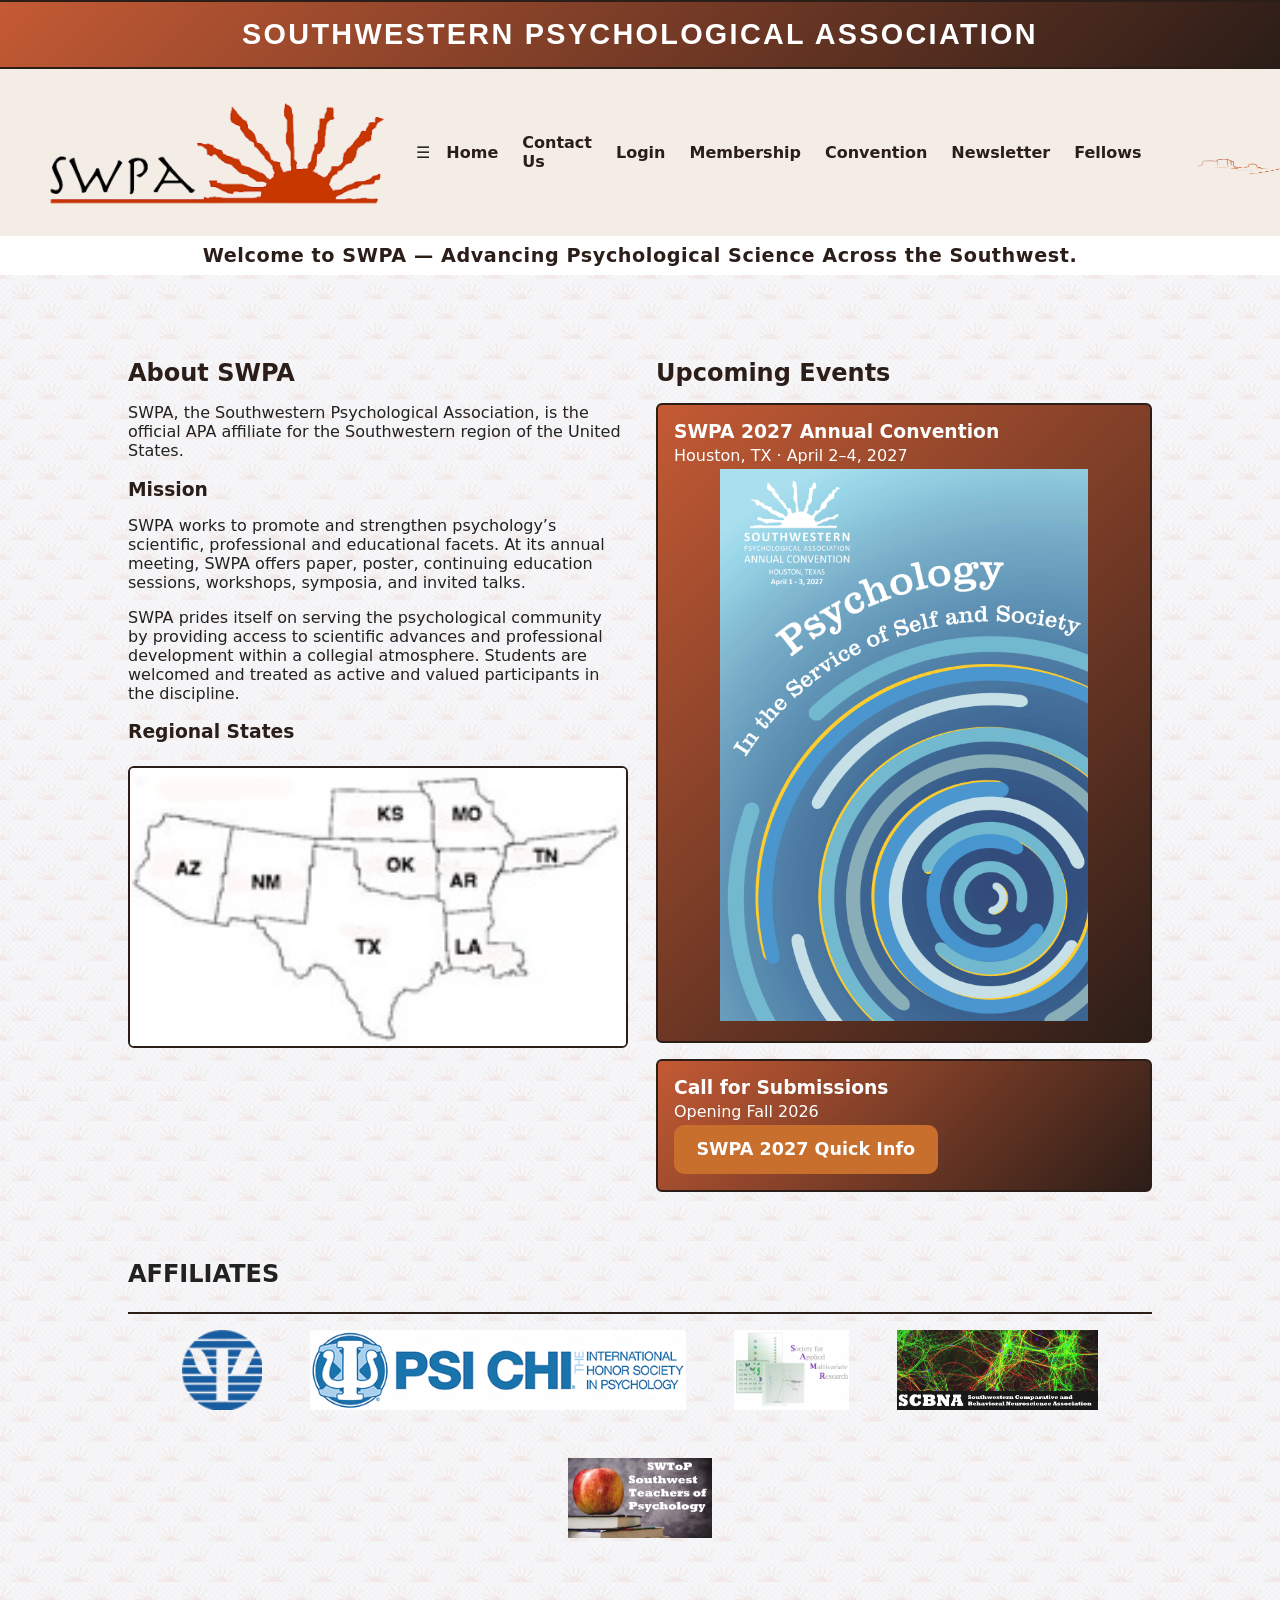
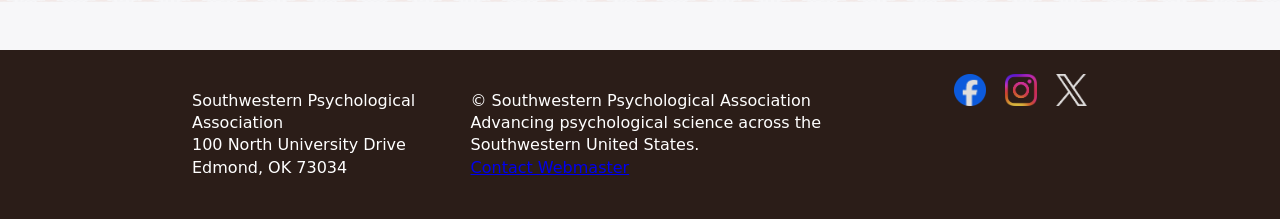
==== index.html @ 0ce41216 "Update index.html" ====
<!DOCTYPE html>
<html lang="en">
<head>
    <meta charset="UTF-8">
    <title>Southwestern Psychological Association</title>
    <link rel="stylesheet" href="swpa.css">
    <link rel="stylesheet" href="mobile.css">

</head>

<body>

<header class="swpa-header">

    <!-- Top border -->
    <!-- Logo banner -->
    <div class="swpa-banner">
    SOUTHWESTERN PSYCHOLOGICAL ASSOCIATION
    </div>

    <!-- Navigation bar -->
    <nav class="swpa-nav">
        <div class="nav-left">
	<img src="ImagesThumbnails/revised_logo.png" alt="SWPA Logo">
	</div>

		    <!--  REQUIRED FOR MOBILE MENU -->
    <div class="mobile-nav-toggle" onclick="document.querySelector('.nav-center').classList.toggle('mobile-open')">
        ☰
    </div>
		
	<ul class ="nav-center">
            <li><a href="index.html">Home</a></li>
            <li><a href="ContactSWPA.html">Contact Us</a></li>
            <li><a href="https://www.xcdsystem.com/swpsych/member/member_home.cfm">Login</a></li>
            <li><a href="Membership.html">Membership</a></li>

            <!-- Dropdown -->
            <li class="dropdown">
                <a href="#">Convention</a>
                <ul class="dropdown-menu">
                    <li><a href="Convention2027.html">Current Convention</a></li>
                    <li><a href="PastConventions.html">Past Conventions</a></li>
                </ul>
            </li>

            <li><a href="Newsletters.html">Newsletter</a></li>
            <li><a href="SWPAFellows.html">Fellows</a></li>
        </ul>
	<div class="nav-right">
        <img src="ImagesThumbnails/swpabannersketch.png" alt="Desert Sketch">
    	</div>
    </nav>

</header>

<section class="swpa-hero-banner">
    <div class="hero-inner">
        <div class="hero-message">Welcome to SWPA — Advancing Psychological Science Across the Southwest.</div>
    </div>
</section>

<main class="main-content">

    <div class="main-inner">
    <div class="content-grid">

        <!-- LEFT COLUMN -->
        <section class="about-swpa">
            <h2>About SWPA</h2>
            <p>SWPA, the Southwestern Psychological Association, is the official APA affiliate for the Southwestern region of the United States.</p>

            <h3>Mission</h3>
            <p>SWPA works to promote and strengthen psychology’s scientific, professional and educational facets. At its annual meeting, SWPA offers paper, poster, continuing education sessions, workshops, symposia, and invited talks.</p>

            <p>SWPA prides itself on serving the psychological community by providing access to scientific advances and professional development within a collegial atmosphere. Students are welcomed and treated as active and valued participants in the discipline.</p>

            <h3>Regional States</h3>
            <img src="ImagesThumbnails/swpastates.jpg" alt="SWPA Region Map" class="region-map">
        </section>

        <!-- RIGHT COLUMN -->
        <section class="upcoming-events">
            <h2>Upcoming Events</h2>

            <div class="event-card">
                <h3>SWPA 2027 Annual Convention</h3>
                <p>Houston, TX · April 2–4, 2027</p>
		<p><img src="ImagesThumbnails/SWPA2027ConfGraphic.jpg"></p>
            </div>

<div class="event-card">
    <h3>Call for Submissions</h3>
    <p>Opening Fall 2026</p>

    <a class="btn warning" href="QuickInfo2027.html">
        SWPA 2027 Quick Info
    </a>
</div>


        </section>


    </div>

	<section class="affiliates">
	    <h2 class="affiliates-title">AFFILIATES</h2>
   		<div class="affiliates-inner">
        		<img src="ImagesThumbnails/APALogo.png" alt="APA">
			<img src="ImagesThumbnails/PsiChiLogo.png" alt="Psi Chi">
        		<img src="ImagesThumbnails/SAMRLogo.png" alt="Society for Applied Multivariate Research">
        		<img src="ImagesThumbnails/SCBNALogo.jpg" alt="Southwestern Comparative and Behavioral Neuroscience Association">
        		<img src="ImagesThumbnails/SWTOPLogo.png" alt="Southwest Teachers of Psychology">
    		</div>
	</section>

    </div>

</main>

<footer class="site-footer">
    <div class="footer-inner">

        <div class="footer-left">
            <p>
                Southwestern Psychological Association<br>
                100 North University Drive<br>
                Edmond, OK 73034
            </p>
        </div>

        <div class="footer-right">
        <p>&copy; Southwestern Psychological Association<br>
        Advancing psychological science across the Southwestern United States.<br>
	<a href="mailto:jrandell4@uco.edu" target="_blank">Contact Webmaster</a></p>
        </div>

        <div class="social-icons">
             <a href="https://www.facebook.com/SWPsychological" class="icon fb" aria-label="Facebook"></a>
             <a href="https://instagram.com/YourPage" class="icon ig" aria-label="Instagram"></a>
             <a href="https://x.com/YourPage" class="icon x" aria-label="X (Twitter)"></a>
        </div>
    </div>
</footer>

<script>
document.addEventListener("DOMContentLoaded", () => {
    const messages = [
        "SWPA 2027 Convention Registration Opens October 1st!",
        "Call for Submissions Opens Fall 2026.",
        "Welcome to SWPA — Advancing Psychological Science Across the Southwest.",
        "Students are valued participants in SWPA — Join us!",
        "Your new message here",
        "Another message here"
    ];

    let index = 0;
    const messageElement = document.querySelector(".hero-message");

    if (!messageElement) {
        console.error("ERROR: .hero-message element not found.");
        return;
    }

    function rotateMessage() {
        index = (index + 1) % messages.length;
        messageElement.textContent = messages[index];

        messageElement.style.animation = "none";
        void messageElement.offsetWidth;
        messageElement.style.animation = "fadeIn 1s ease";
    }

    setInterval(rotateMessage, 5000);
});
</script>


</body>
</html>
---- swpa.css ----
/* =========================================================
   1. ROOT VARIABLES & GLOBAL BASE
   ========================================================= */
:root {
    --swpa-dark: #2b1d18;      /* dark brown/black from logo text */
    --swpa-orange: #c45a34;    /* sunrise orange from logo rays */
    --swpa-light-bg: #ffffff;
    --swpa-light-desert: #f3ede6;
}

body {
    margin: 0;
    font-family: system-ui, sans-serif;
    background: #f7f7f9;
    color: #222;
}

img {
    max-width: 100%;
    height: auto;
}

/* =========================================================
   2. LEGACY HEADER (kept for compatibility)
   ========================================================= */
.site-header {
    background: #0b1a33;
    color: #fff;
    padding: 0.75rem 0;
}

.header-inner {
    max-width: 1100px;
    margin: 0 auto;
    padding: 0 1.5rem;
    display: flex;
    justify-content: space-between;
    align-items: center;
}

.logo-block {
    display: flex;
    flex-direction: column;
}

.logo-text {
    font-size: 1.4rem;
    font-weight: 700;
    letter-spacing: 0.05em;
}

.logo-subtitle {
    font-size: 0.85rem;
    opacity: 0.8;
}

.main-nav {
    display: flex;
    gap: 1.25rem;
}

.main-nav a {
    color: #fff;
    text-decoration: none;
    font-size: 0.95rem;
    font-weight: 500;
}

.main-nav a:hover {
    text-decoration: underline;
}

/* =========================================================
   3. MAIN CONTENT & WATERMARK
   ========================================================= */
.main-content {
    position: relative;
    width: 100%;
    padding: 2rem 0;
    z-index: 1;
}

.main-content::before {
    content: "";
    position: absolute;
    inset: 0;
    background-image: url('ImagesThumbnails/swpawatermark.png');
    background-repeat: repeat;
    background-size: 300px;
    background-position: top left;
    opacity: 0.08;
    pointer-events: none;
    z-index: -1;
}

.main-inner {
    width: 80%;
    max-width: 1200px;
    margin: 0 auto;
    position: relative;
    z-index: 1;
}

/* =========================================================
   4. HERO SYSTEM (legacy + new)
   ========================================================= */
.hero {
    background: linear-gradient(135deg, #c45a34, #2b1d18);
    color: #fff;
    padding: 2.5rem 2rem;
    border-radius: 8px;
    text-align: center;
    margin-bottom: 2.5rem;
}

.hero h1 {
    margin: 0 0 0.75rem;
    font-size: 2rem;
}

.hero-subtitle {
    font-size: 1.1rem;
    margin-bottom: 1.5rem;
    position: relative;
    width: 100%;
    background: #f7f7f9;
    color: var(--swpa-dark);
    padding: 1.25rem 0;
    border-bottom: 2px solid var(--swpa-dark);
}

.swpa-hero-banner {
    position: relative;
    width: 100%;
    background: #ffffff;
    color: var(--swpa-dark);
    padding: 0.5rem 0;
}

.swpa-hero-banner::before {
    content: "";
    position: absolute;
    inset: 0;
    background-size: 300px;
    opacity: 0.08;
    pointer-events: none;
    z-index: -1;
}

.hero-inner {
    width: 80%;
    max-width: 1200px;
    margin: 0 auto;
    text-align: center;
    font-size: 1.2rem;
    font-weight: 600;
    letter-spacing: 0.03em;
}

.hero-message {
    animation: fadeIn 1s ease;
}

@keyframes fadeIn {
    from { opacity: 0; }
    to { opacity: 1; }
}

/* =========================================================
   5. BUTTONS (legacy + new) WAS DELETED
   ========================================================= */

/* =========================================================
   6. CONFERENCE GRAPHIC
   ========================================================= */
.conference-graphic {
    margin: 2rem 0;
    text-align: center;
}

/* =========================================================
   7. FOOTER
   ========================================================= */
.site-footer {
    background:  var(--swpa-dark);
    color: #ffffff;
    padding: 1.5rem 0;
    margin-top: 3rem;
}

.footer-inner {
    width: 70%;
    max-width: 1200px;
    margin: 0 auto;
    display: flex;
    justify-content: space-between;
    align-items: flex-start;
    gap: 2rem;
}

.footer-left,
.footer-right {
    margin: 0;
    line-height: 1.4;
    color: #ffffff;
}

/* Full-width thin borders */
.swpa-border {
    width: 100%;
    height: 2px;
    background: var(--swpa-dark);
}

/* =========================================================
   8. LOGO BANNER
   ========================================================= */
.swpa-banner {
    text-align: center;
    font-size: 1.8rem;
    font-weight: 900;
    font-family: Arial, Helvetica, sans-serif;
    color: #ffffff;
    letter-spacing: 0.08em;
    padding: 1rem 1rem;
    background: linear-gradient(135deg, #c45a34, #2b1d18);
    border-top: 2px solid var(--swpa-dark);
    border-bottom: 2px solid var(--swpa-dark);
}

/* =========================================================
   9. NAVIGATION BAR
   ========================================================= */
.swpa-nav {
    display: flex;
    align-items: center;
    justify-content: space-between;
    background: var(--swpa-light-desert);
    padding: 0.5rem 1rem;
}

.swpa-nav ul {
    margin: 0;
    padding: 0.5rem 1rem;
    list-style: none;
    display: flex;
    gap: 1.5rem;
    align-items: center;
    justify-content: center;
}

.swpa-nav a {
    color: var(--swpa-dark);
    text-decoration: none;
    font-size: .75rem;
    font-weight: 600;
    padding: 0.4rem 0;
}

/* Dropdown */
.dropdown {
    position: relative;
}

.dropdown-menu {
    display: none !important;
    position: absolute;
    background: var(--swpa-dark);
    padding: 0.5rem 0;
    list-style: none;
    top: 100%;
    left: 0;
    min-width: 180px;
    border: 1px solid var(--swpa-orange);
    z-index: 999;
}

.dropdown-menu li a {
    display: block;
    padding: 0.5rem 1rem;
    color: #ffffff;
}

.dropdown-menu li a:hover {
    background: var(--swpa-orange);
    color: #ffffff;
}

.dropdown:hover .dropdown-menu {
    display: block !important;
}

/* Logo left */
.nav-left {
    flex: 0 0 400px;
    display: flex;
    align-items: center;
}

/* Nav center */
.nav-center {
    flex: 1;
    list-style: none;
    display: flex;
    gap: 1.5rem;
    justify-content: center;
    align-items: center;
    margin: 0;
    padding: 0;
}

.nav-center a {
    color: var(--swpa-dark);
    text-decoration: none;
    font-size: 1rem;
    font-weight: 600;
}

.nav-center a:hover {
    color: var(--swpa-orange);
}

/* Logo right */
.nav-right {
    flex: 0 0 400px;
    display: flex;
    justify-content: flex-end;
    align-items: center;
}

.nav-left img,
.nav-right img {
    width: 100%;
    height: auto;
}

/* =========================================================
   10. CONTENT GRID & HOMEPAGE COMPONENTS
   ========================================================= */
.content-grid {
    display: grid;
    grid-template-columns: 1fr 1fr;
    gap: 2rem;
    margin-top: 2rem;
}

.about-swpa h2,
.about-swpa h3 {
    color: var(--swpa-dark);
    margin-bottom: 0.5rem;
}

.region-map {
    width: 100%;
    border: 2px solid var(--swpa-dark);
    border-radius: 6px;
    margin-top: 1rem;
}

.upcoming-events h2 {
    color: var(--swpa-dark);
    margin-bottom: 1rem;
}

.event-card {
    background: linear-gradient(135deg, #c45a34, #2b1d18);
    border: 2px solid var(--swpa-dark);
    padding: 1rem;
    border-radius: 6px;
    margin-bottom: 1rem;
}

.event-card h3 {
    margin: 0 0 0.25rem;
    color: #ffffff;
}

.event-card p {
    margin: 0 0 0.25rem;
    color: #ffffff;
}

.event-card img {
    width: 80%;
    height: auto;
    display: block;
    margin: 0 auto;
}

/* =========================================================
   11. AFFILIATES
   ========================================================= */
.affiliates {
    width: 100%;
    padding: 2rem 0;
}

.affiliates-inner {
    width: 100%;
    max-width: 1200px;
    margin: 0 auto;
    display: flex;
    flex-direction: row;
    justify-content: center;
    align-items: center;
    gap: 3rem;
    flex-wrap: wrap;
    border-top: 2px solid var(--swpa-dark);
    padding-top: 1rem;
    margin-top: 1.5rem;
}

.affiliates-inner img {
    height: 80px;
    width: auto;
    opacity: 0.9;
    transition: opacity 0.2s ease;
}

.affiliates-inner img:hover {
    opacity: 1;
}

/* =========================================================
   12. RESPONSIVE BREAKPOINTS
   ========================================================= */
@media (max-width: 768px) {
    .content-grid {
        grid-template-columns: 1fr;
    }
}

@media (max-width: 700px) {
    .footer-inner {
        flex-direction: column;
        text-align: center;
        align-items: center;
    }
}

/* =========================================================
   13. SOCIAL ICONS
   ========================================================= */
.social-icons {
    display: flex;
    gap: 1.2rem;
}

.icon {
    display: inline-block;
    width: 32px;
    height: 32px;
    background-size: contain;
    background-repeat: no-repeat;
    opacity: 0.85;
    transition: opacity 0.2s ease;
}

.icon:hover {
    opacity: 1;
}

.icon.fb { background-image: url('ImagesThumbnails/FBLogo.png'); }
.icon.ig { background-image: url('ImagesThumbnails/Insta.png'); }
.icon.x  { background-image: url('ImagesThumbnails/XLogo.png'); }

/* =========================================================
   14. INVITED TITLES & OFFICERS
   ========================================================= */
.invited-title {
    font-size: 2.4rem;
    font-family: Merriweather, serif;
    text-align: center;
    color: var(--swpa-dark);
    margin-bottom: 0.5rem;
    padding-bottom: 0.5rem;
    border-bottom: 2px solid var(--swpa-dark);
}

.invited-divider {
    width: 100%;
    height: 1px;
    background: var(--swpa-dark);
    margin: 1rem 0 2rem 0;
    opacity: 0.4;
}

.officer-photo-large {
    width: 300px;
    height: auto;
    display: block;
    margin: 0 auto;
    border: 4px solid var(--swpa-dark);
    border-radius: 6px;
}

.officer-photo-small {
    width: 150px;
    height: auto;
    display: block;
    margin: 0 auto;
    border: 4px solid var(--swpa-dark);
    border-radius: 6px;
}

.decade-title {
    font-size: 2rem;
    font-family: Merriweather, serif;
    color: var(--swpa-dark);
    margin-top: 2rem;
    margin-bottom: 0.5rem;
    text-align: center;
}

/* =========================================================
   15. CONVENTION CARDS
   ========================================================= */
.convention-card {
    background: var(--swpa-light-desert);
    border: 2px solid var(--swpa-dark);
    padding: 1rem;
    border-radius: 6px;
    text-align: center;
    box-shadow: 0 2px 6px rgba(0,0,0,0.1);
}

.convention-card h3 {
    margin-top: 0.5rem;
    color: var(--swpa-dark);
}

.convention-thumb {
    width: 140px;
    height: 140px;
    object-fit: cover;
    border-radius: 6px;
    border: 2px solid var(--swpa-dark);
    margin-bottom: 0.75rem;
}

.convention-card-inner {
    display: grid;
    grid-template-columns: 140px auto;
    gap: 1rem;
    align-items: center;
}

.convention-thumb-column {
    display: flex;
    justify-content: center;
    align-items: center;
}

.convention-info-column h3 {
    margin: 0;
    color: var(--swpa-dark);
}

.convention-info-column p {
    margin: 0.25rem 0;
}

/* Posters (2021–2026) */
.convention-thumb {
    width: 140px;
    height: 140px;
    object-fit: cover;
    border-radius: 6px;
    border: 2px solid var(--swpa-dark);
}

/* SWPA logo thumbnails */
.convention-thumb[src*="swpa_logo"] {
    object-fit: contain;
    background: white;
    padding: 4px;
}

/* =========================================================
   16. MEMBERSHIP SECTIONS & PRESENTATION GRID
   ========================================================= */
.btn-square {
    border-radius: 6px !important;
    padding: 0.75rem 1.25rem;
}

.membership-section {
    padding: 1rem;
    border-radius: 8px;
}

.membership-title {
    font-size: 1.4rem;
    font-family: Merriweather, serif;
    color: var(--swpa-dark);
    margin-bottom: 0.5rem;
}

.membership-grid {
    display: grid;
    grid-template-columns: repeat(3, 1fr);
    gap: 2rem;
    margin-top: 2rem;
}

.presentation-grid {
    display: grid;
    grid-template-columns: repeat(4, 1fr);
    gap: 2rem;
    margin-top: 1.5rem;
}

.presentation-item h4 {
    font-size: 1.2rem;
    color: var(--swpa-dark);
    margin-bottom: 0.5rem;
}

.presentation-item ul {
    margin: 0;
    padding-left: 1.2rem;
}

.membership-section .btn {
    display: block;
    width: 100%;
    text-align: center;
}

/* =========================================================
   17. BUTTON SYSTEM (NEW)
   ========================================================= */
.btn {
    display: inline-block;
    padding: 0.9rem 1.4rem;
    font-size: 1.1rem;
    font-weight: 600;
    border-radius: 10px;
    text-align: center;
    text-decoration: none;
    transition: all 0.2s ease;
    cursor: pointer;
}

.btn-square {
    width: 100%;
    display: block;
}

.btn.primary {
    background: var(--swpa-dark);
    color: #fff;
}

.btn.warning {
    background: #c96f2d;
    color: #fff;
}

.btn.accent {
    background: #8b4f2f;
    color: #fff;
}

.btn:hover {
    transform: translateY(-3px);
    box-shadow: 0px 6px 12px rgba(0,0,0,0.25);
}

.btn:active {
    transform: translateY(-1px);
    box-shadow: 0px 3px 6px rgba(0,0,0,0.2);
}
---- mobile.css ----
/* ================================
   MOBILE CSS FOR SWPA WEBSITE
   ================================ */

/* GLOBAL MOBILE ADJUSTMENTS */
@media (max-width: 600px) {
    body {
        font-size: 0.95rem !important;
    }

    .main-inner {
        width: 95% !important;
        padding: 0 0.5rem !important;
    }

    .invited-title {
        font-size: 1.8rem !important;
    }

    .decade-title {
        font-size: 1.6rem !important;
    }
}

/* ================================
   MOBILE NAVIGATION — HAMBURGER
   ================================ */

@media (max-width: 900px) {

    /* Hide left and right images */
    .nav-left,
    .nav-right {
        display: none !important;
    }

    /* Hamburger button */
    .mobile-nav-toggle {
        display: block !important;
        width: 100%;
        text-align: right;
        padding: 0.75rem 1rem;
        font-size: 2rem;
        font-weight: bold;
        cursor: pointer;
        color: var(--swpa-dark);
        background: var(--swpa-light-desert);
        border-bottom: 2px solid var(--swpa-dark);
    }

    /* Hide nav-center links initially */
    .nav-center {
        display: none !important;
        flex-direction: column !important;
        width: 100% !important;
        background: var(--swpa-light-desert);
        padding: 1rem 0 !important;
        border-top: 2px solid var(--swpa-dark);
    }

    /* When active, show menu */
    .nav-center.mobile-open {
        display: flex !important;
    }

    /* Style mobile links */
    .nav-center a {
        font-size: 1rem !important;
        padding: 0.75rem 0 !important;
        width: 100% !important;
        text-align: center !important;
        border-bottom: 1px solid var(--swpa-dark);
    }
}

/* ================================
   HERO BANNER
   ================================ */

@media (max-width: 600px) {
    .hero-inner {
        font-size: 1rem !important;
        padding: 0.5rem !important;
    }

    .hero-message {
        padding: 0.5rem !important;
    }
}

/* ================================
   CONTENT GRID
   ================================ */

@media (max-width: 768px) {
    .content-grid {
        grid-template-columns: 1fr !important;
        gap: 1.5rem !important;
    }
}

/* ================================
   CONVENTION CARDS
   ================================ */

@media (max-width: 768px) {
    .convention-card {
        margin-bottom: 1.5rem !important;
    }

    .convention-card-inner {
        grid-template-columns: 1fr !important;
        text-align: center !important;
    }

    .convention-thumb-column {
        justify-content: center !important;
        margin-bottom: 1rem !important;
    }

    .convention-info-column h3 {
        font-size: 1.3rem !important;
    }
}

/* ================================
   THUMBNAILS
   ================================ */

@media (max-width: 600px) {
    .convention-thumb {
        width: 120px !important;
        height: 120px !important;
    }
}

/* ================================
   FOOTER
   ================================ */

@media (max-width: 700px) {
    .footer-inner {
        flex-direction: column !important;
        text-align: center !important;
        gap: 1rem !important;
    }
}

/* ================================
   MEMBERSHIP & PRESENTATION GRIDS
   ================================ */

@media (max-width: 1100px) {
    .membership-grid {
        grid-template-columns: repeat(2, 1fr) !important;
    }
}

@media (max-width: 900px) {
    .membership-grid,
    .presentation-grid {
        grid-template-columns: 1fr !important;
    }
}

@media (max-width: 700px) {
    .membership-grid {
        grid-template-columns: 1fr !important;
    }
}
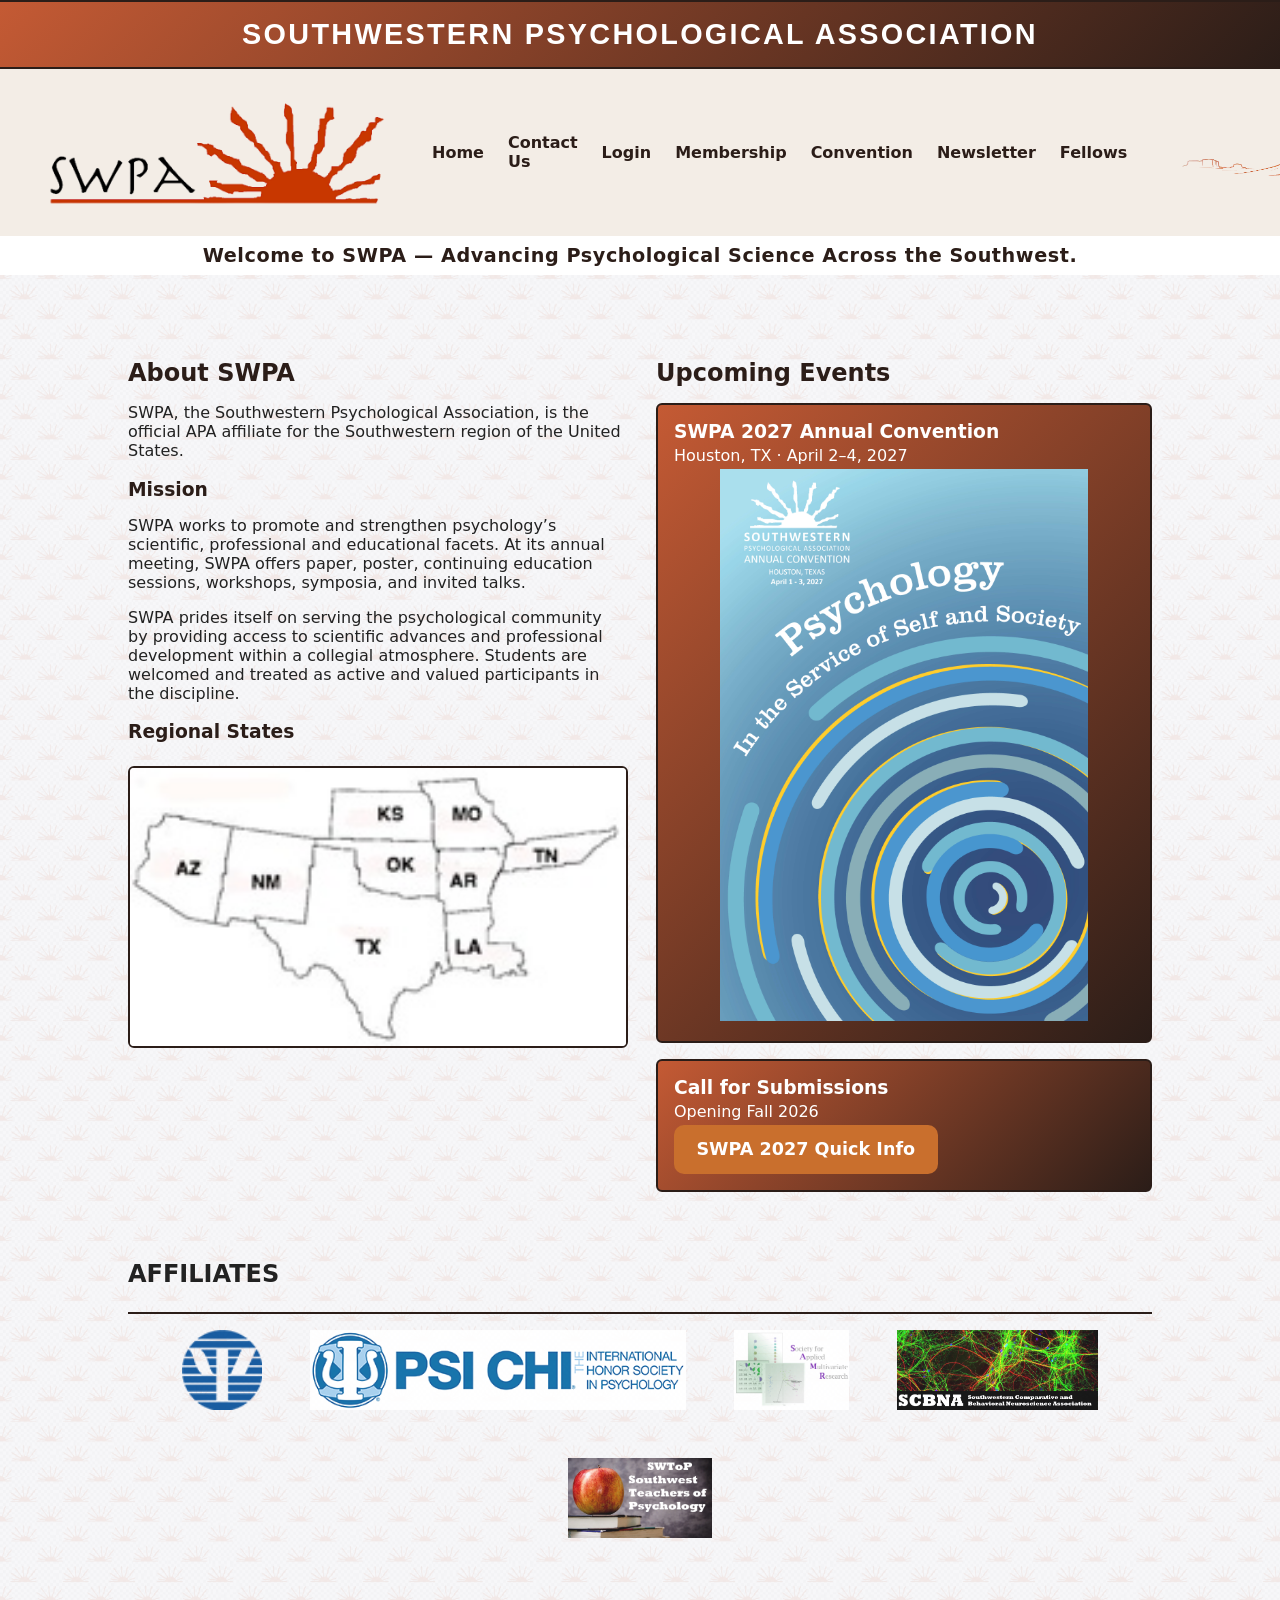
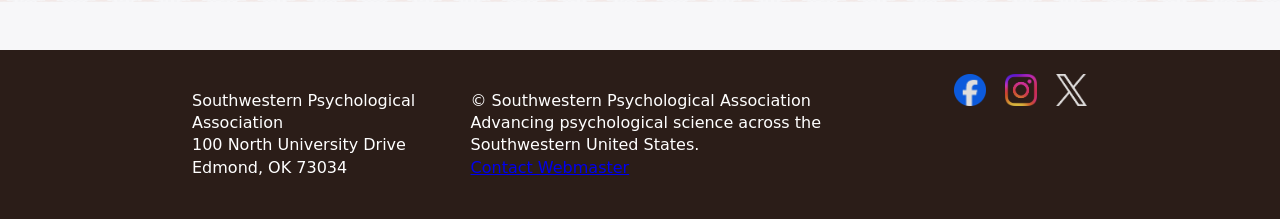
==== commit ff7a58c2: "Update index.html" ====
--- a/index.html
+++ b/index.html
@@ -24,11 +24,6 @@
 	<img src="ImagesThumbnails/revised_logo.png" alt="SWPA Logo">
 	</div>
 
-		    <!--  REQUIRED FOR MOBILE MENU -->
-    <div class="mobile-nav-toggle" onclick="document.querySelector('.nav-center').classList.toggle('mobile-open')">
-        ☰
-    </div>
-		
 	<ul class ="nav-center">
             <li><a href="index.html">Home</a></li>
             <li><a href="ContactSWPA.html">Contact Us</a></li>
--- a/swpa.css
+++ b/swpa.css
@@ -422,19 +422,106 @@
 }
 
 /* =========================================================
-   12. RESPONSIVE BREAKPOINTS
-   ========================================================= */
+   12. RESPONSIVE BREAKPOINTS (Mobile & Tablet)
+   ========================================================= */
+
+/* --- LARGE TABLETS (max-width: 1024px) --- */
+@media (max-width: 1024px) {
+    /* Prevent the fixed 400px nav sidebars from squishing the center links */
+    .nav-left, .nav-right {
+        flex: 1;
+        max-width: 250px;
+    }
+    
+    /* Scale down the 4-column presentation grid to 2 columns */
+    .presentation-grid {
+        grid-template-columns: repeat(2, 1fr);
+    }
+}
+
+/* --- TABLETS & MOBILE (max-width: 768px) --- */
 @media (max-width: 768px) {
+    /* Use more screen width on smaller devices */
+    .main-inner, .hero-inner, .footer-inner {
+        width: 92%; 
+    }
+
+    /* Existing 2-column content grid fallback */
     .content-grid {
         grid-template-columns: 1fr;
     }
-}
-
-@media (max-width: 700px) {
+
+    /* Collapse the 3-column membership grid */
+    .membership-grid {
+        grid-template-columns: 1fr;
+    }
+    
+    /* Collapse the presentation grid completely */
+    .presentation-grid {
+        grid-template-columns: 1fr;
+    }
+
+    /* Stack the Navigation Bar vertically */
+    .swpa-nav {
+        flex-direction: column;
+        padding: 1rem;
+        gap: 1rem;
+    }
+    .swpa-nav ul {
+        flex-wrap: wrap; 
+        padding: 0;
+    }
+    .nav-left, .nav-center, .nav-right {
+        flex: 1 1 auto;
+        justify-content: center;
+        max-width: 100%;
+        width: 100%;
+    }
+
+    /* Stack the Legacy Header */
+    .header-inner {
+        flex-direction: column;
+        text-align: center;
+        gap: 1rem;
+    }
+    .logo-block {
+        align-items: center;
+    }
+
+    /* Scale down large typography */
+    .hero h1 {
+        font-size: 1.6rem;
+    }
+    .invited-title {
+        font-size: 1.8rem;
+    }
+}
+
+/* --- SMALL MOBILE PHONES (max-width: 600px) --- */
+@media (max-width: 600px) {
+    /* Fix Footer Layout */
     .footer-inner {
         flex-direction: column;
         text-align: center;
         align-items: center;
+        gap: 1.5rem;
+    }
+
+    /* Stack Convention Cards (Thumbnail above Text) */
+    .convention-card-inner {
+        grid-template-columns: 1fr;
+        text-align: center;
+    }
+    
+    /* Center the thumbnail image */
+    .convention-thumb-column {
+        margin: 0 auto 1rem auto;
+    }
+
+    /* Ensure large officer photos don't overflow */
+    .officer-photo-large {
+        width: 100%;
+        max-width: 250px;
     }
 }
 
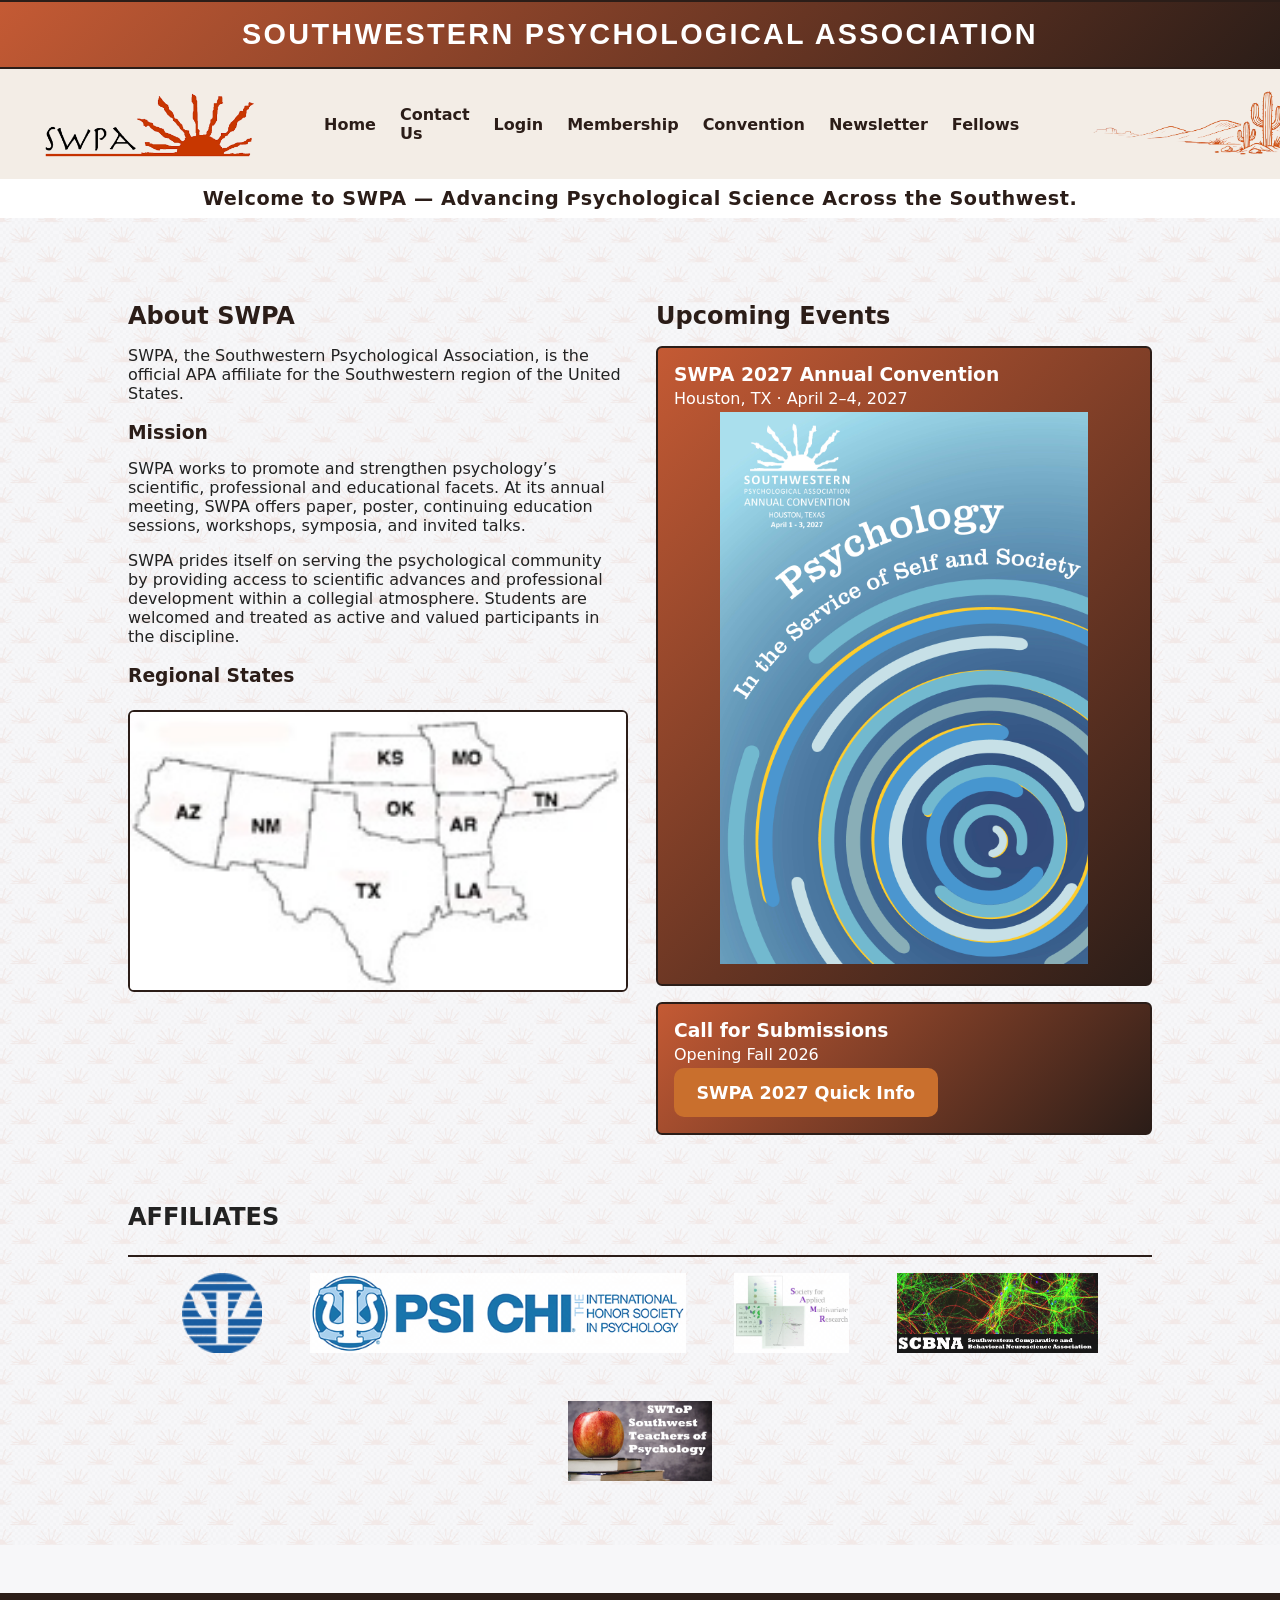
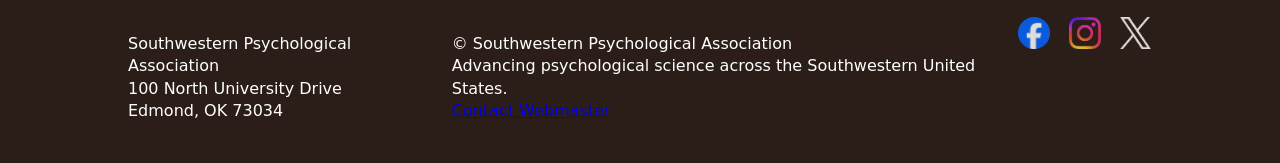
==== commit 5829dbf1: "Update index.html" ====
--- a/index.html
+++ b/index.html
@@ -23,6 +23,11 @@
         <div class="nav-left">
 	<img src="ImagesThumbnails/revised_logo.png" alt="SWPA Logo">
 	</div>
+
+	<input type="checkbox" id="menu-toggle" class="menu-toggle">
+    <label for="menu-toggle" class="hamburger">
+        <span class="hamburger-icon"></span>
+    </label>
 
 	<ul class ="nav-center">
             <li><a href="index.html">Home</a></li>
--- a/swpa.css
+++ b/swpa.css
@@ -167,11 +167,7 @@
 }
 
 /* =========================================================
-   5. BUTTONS (legacy + new) WAS DELETED
-   ========================================================= */
-
-/* =========================================================
-   6. CONFERENCE GRAPHIC
+   5. CONFERENCE GRAPHIC
    ========================================================= */
 .conference-graphic {
     margin: 2rem 0;
@@ -179,7 +175,7 @@
 }
 
 /* =========================================================
-   7. FOOTER
+   6. FOOTER
    ========================================================= */
 .site-footer {
     background:  var(--swpa-dark);
@@ -189,7 +185,7 @@
 }
 
 .footer-inner {
-    width: 70%;
+    width: 80%;
     max-width: 1200px;
     margin: 0 auto;
     display: flex;
@@ -213,7 +209,7 @@
 }
 
 /* =========================================================
-   8. LOGO BANNER
+   7. LOGO BANNER
    ========================================================= */
 .swpa-banner {
     text-align: center;
@@ -229,32 +225,99 @@
 }
 
 /* =========================================================
-   9. NAVIGATION BAR
+   8. NAVIGATION BAR & HAMBURGER SYSTEM
    ========================================================= */
 .swpa-nav {
     display: flex;
     align-items: center;
     justify-content: space-between;
     background: var(--swpa-light-desert);
-    padding: 0.5rem 1rem;
-}
-
-.swpa-nav ul {
+    padding: 0.5rem 1.5rem;
+}
+
+/* Hide checkbox logic by default */
+.menu-toggle {
+    display: none;
+}
+
+/* Hide hamburger icon on desktop */
+.hamburger {
+    display: none;
+    cursor: pointer;
+    padding: 0.5rem;
+}
+
+/* CSS Hamburger lines */
+.hamburger-icon {
+    display: block;
+    position: relative;
+    width: 28px;
+    height: 3px;
+    background: var(--swpa-dark);
+    border-radius: 2px;
+    transition: all 0.3s ease;
+}
+
+.hamburger-icon::before,
+.hamburger-icon::after {
+    content: '';
+    position: absolute;
+    width: 28px;
+    height: 3px;
+    background: var(--swpa-dark);
+    border-radius: 2px;
+    left: 0;
+    transition: all 0.3s ease;
+}
+
+.hamburger-icon::before { top: -8px; }
+.hamburger-icon::after { top: 8px; }
+
+/* Logo left */
+.nav-left {
+    flex: 0 0 300px;
+    display: flex;
+    align-items: center;
+}
+
+/* Nav center */
+.nav-center {
+    flex: 1;
+    list-style: none;
+    display: flex;
+    gap: 1.5rem;
+    justify-content: center;
+    align-items: center;
     margin: 0;
-    padding: 0.5rem 1rem;
-    list-style: none;
-    display: flex;
-    gap: 1.5rem;
+    padding: 0;
+}
+
+.nav-center a {
+    color: var(--swpa-dark);
+    text-decoration: none;
+    font-size: 1rem;
+    font-weight: 600;
+    padding: 0.5rem 0;
+    display: block;
+}
+
+.nav-center a:hover {
+    color: var(--swpa-orange);
+}
+
+/* Logo right */
+.nav-right {
+    flex: 0 0 300px;
+    display: flex;
+    justify-content: flex-end;
     align-items: center;
-    justify-content: center;
-}
-
-.swpa-nav a {
-    color: var(--swpa-dark);
-    text-decoration: none;
-    font-size: .75rem;
-    font-weight: 600;
-    padding: 0.4rem 0;
+}
+
+.nav-left img,
+.nav-right img {
+    width: 100%;
+    max-width: 250px;
+    height: auto;
 }
 
 /* Dropdown */
@@ -290,52 +353,8 @@
     display: block !important;
 }
 
-/* Logo left */
-.nav-left {
-    flex: 0 0 400px;
-    display: flex;
-    align-items: center;
-}
-
-/* Nav center */
-.nav-center {
-    flex: 1;
-    list-style: none;
-    display: flex;
-    gap: 1.5rem;
-    justify-content: center;
-    align-items: center;
-    margin: 0;
-    padding: 0;
-}
-
-.nav-center a {
-    color: var(--swpa-dark);
-    text-decoration: none;
-    font-size: 1rem;
-    font-weight: 600;
-}
-
-.nav-center a:hover {
-    color: var(--swpa-orange);
-}
-
-/* Logo right */
-.nav-right {
-    flex: 0 0 400px;
-    display: flex;
-    justify-content: flex-end;
-    align-items: center;
-}
-
-.nav-left img,
-.nav-right img {
-    width: 100%;
-    height: auto;
-}
-
-/* =========================================================
-   10. CONTENT GRID & HOMEPAGE COMPONENTS
+/* =========================================================
+   9. CONTENT GRID & HOMEPAGE COMPONENTS
    ========================================================= */
 .content-grid {
     display: grid;
@@ -370,11 +389,7 @@
     margin-bottom: 1rem;
 }
 
-.event-card h3 {
-    margin: 0 0 0.25rem;
-    color: #ffffff;
-}
-
+.event-card h3,
 .event-card p {
     margin: 0 0 0.25rem;
     color: #ffffff;
@@ -388,7 +403,7 @@
 }
 
 /* =========================================================
-   11. AFFILIATES
+   10. AFFILIATES
    ========================================================= */
 .affiliates {
     width: 100%;
@@ -400,7 +415,6 @@
     max-width: 1200px;
     margin: 0 auto;
     display: flex;
-    flex-direction: row;
     justify-content: center;
     align-items: center;
     gap: 3rem;
@@ -422,137 +436,7 @@
 }
 
 /* =========================================================
-   12. RESPONSIVE BREAKPOINTS (Mobile & Tablet)
-   ========================================================= */
-
-/* --- LARGE TABLETS (max-width: 1024px) --- */
-@media (max-width: 1024px) {
-    /* Prevent the fixed 400px nav sidebars from squishing the center links */
-    .nav-left, .nav-right {
-        flex: 1;
-        max-width: 250px;
-    }
-    
-    /* Scale down the 4-column presentation grid to 2 columns */
-    .presentation-grid {
-        grid-template-columns: repeat(2, 1fr);
-    }
-}
-
-/* --- TABLETS & MOBILE (max-width: 768px) --- */
-@media (max-width: 768px) {
-    /* Use more screen width on smaller devices */
-    .main-inner, .hero-inner, .footer-inner {
-        width: 92%; 
-    }
-
-    /* Existing 2-column content grid fallback */
-    .content-grid {
-        grid-template-columns: 1fr;
-    }
-
-    /* Collapse the 3-column membership grid */
-    .membership-grid {
-        grid-template-columns: 1fr;
-    }
-    
-    /* Collapse the presentation grid completely */
-    .presentation-grid {
-        grid-template-columns: 1fr;
-    }
-
-    /* Stack the Navigation Bar vertically */
-    .swpa-nav {
-        flex-direction: column;
-        padding: 1rem;
-        gap: 1rem;
-    }
-    .swpa-nav ul {
-        flex-wrap: wrap; 
-        padding: 0;
-    }
-    .nav-left, .nav-center, .nav-right {
-        flex: 1 1 auto;
-        justify-content: center;
-        max-width: 100%;
-        width: 100%;
-    }
-
-    /* Stack the Legacy Header */
-    .header-inner {
-        flex-direction: column;
-        text-align: center;
-        gap: 1rem;
-    }
-    .logo-block {
-        align-items: center;
-    }
-
-    /* Scale down large typography */
-    .hero h1 {
-        font-size: 1.6rem;
-    }
-    .invited-title {
-        font-size: 1.8rem;
-    }
-}
-
-/* --- SMALL MOBILE PHONES (max-width: 600px) --- */
-@media (max-width: 600px) {
-    /* Fix Footer Layout */
-    .footer-inner {
-        flex-direction: column;
-        text-align: center;
-        align-items: center;
-        gap: 1.5rem;
-    }
-
-    /* Stack Convention Cards (Thumbnail above Text) */
-    .convention-card-inner {
-        grid-template-columns: 1fr;
-        text-align: center;
-    }
-    
-    /* Center the thumbnail image */
-    .convention-thumb-column {
-        margin: 0 auto 1rem auto;
-    }
-
-    /* Ensure large officer photos don't overflow */
-    .officer-photo-large {
-        width: 100%;
-        max-width: 250px;
-    }
-}
-
-/* =========================================================
-   13. SOCIAL ICONS
-   ========================================================= */
-.social-icons {
-    display: flex;
-    gap: 1.2rem;
-}
-
-.icon {
-    display: inline-block;
-    width: 32px;
-    height: 32px;
-    background-size: contain;
-    background-repeat: no-repeat;
-    opacity: 0.85;
-    transition: opacity 0.2s ease;
-}
-
-.icon:hover {
-    opacity: 1;
-}
-
-.icon.fb { background-image: url('ImagesThumbnails/FBLogo.png'); }
-.icon.ig { background-image: url('ImagesThumbnails/Insta.png'); }
-.icon.x  { background-image: url('ImagesThumbnails/XLogo.png'); }
-
-/* =========================================================
-   14. INVITED TITLES & OFFICERS
+   11. INVITED TITLES & OFFICERS
    ========================================================= */
 .invited-title {
     font-size: 2.4rem;
@@ -600,7 +484,7 @@
 }
 
 /* =========================================================
-   15. CONVENTION CARDS
+   12. CONVENTION CARDS
    ========================================================= */
 .convention-card {
     background: var(--swpa-light-desert);
@@ -611,9 +495,11 @@
     box-shadow: 0 2px 6px rgba(0,0,0,0.1);
 }
 
-.convention-card h3 {
-    margin-top: 0.5rem;
-    color: var(--swpa-dark);
+.convention-card-inner {
+    display: grid;
+    grid-template-columns: 140px auto;
+    gap: 1rem;
+    align-items: center;
 }
 
 .convention-thumb {
@@ -625,13 +511,6 @@
     margin-bottom: 0.75rem;
 }
 
-.convention-card-inner {
-    display: grid;
-    grid-template-columns: 140px auto;
-    gap: 1rem;
-    align-items: center;
-}
-
 .convention-thumb-column {
     display: flex;
     justify-content: center;
@@ -647,16 +526,6 @@
     margin: 0.25rem 0;
 }
 
-/* Posters (2021–2026) */
-.convention-thumb {
-    width: 140px;
-    height: 140px;
-    object-fit: cover;
-    border-radius: 6px;
-    border: 2px solid var(--swpa-dark);
-}
-
-/* SWPA logo thumbnails */
 .convention-thumb[src*="swpa_logo"] {
     object-fit: contain;
     background: white;
@@ -664,13 +533,8 @@
 }
 
 /* =========================================================
-   16. MEMBERSHIP SECTIONS & PRESENTATION GRID
-   ========================================================= */
-.btn-square {
-    border-radius: 6px !important;
-    padding: 0.75rem 1.25rem;
-}
-
+   13. MEMBERSHIP SECTIONS & PRESENTATION GRID
+   ========================================================= */
 .membership-section {
     padding: 1rem;
     border-radius: 8px;
@@ -708,14 +572,8 @@
     padding-left: 1.2rem;
 }
 
-.membership-section .btn {
-    display: block;
-    width: 100%;
-    text-align: center;
-}
-
-/* =========================================================
-   17. BUTTON SYSTEM (NEW)
+/* =========================================================
+   14. BUTTON SYSTEM
    ========================================================= */
 .btn {
     display: inline-block;
@@ -732,22 +590,13 @@
 .btn-square {
     width: 100%;
     display: block;
-}
-
-.btn.primary {
-    background: var(--swpa-dark);
-    color: #fff;
-}
-
-.btn.warning {
-    background: #c96f2d;
-    color: #fff;
-}
-
-.btn.accent {
-    background: #8b4f2f;
-    color: #fff;
-}
+    border-radius: 6px !important;
+    padding: 0.75rem 1.25rem;
+}
+
+.btn.primary { background: var(--swpa-dark); color: #fff; }
+.btn.warning { background: #c96f2d; color: #fff; }
+.btn.accent { background: #8b4f2f; color: #fff; }
 
 .btn:hover {
     transform: translateY(-3px);
@@ -757,4 +606,144 @@
 .btn:active {
     transform: translateY(-1px);
     box-shadow: 0px 3px 6px rgba(0,0,0,0.2);
-}
+} 
+
+.social-icons {
+    display: flex;
+    gap: 1.2rem;
+}
+
+.icon {
+    display: inline-block;
+    width: 32px;
+    height: 32px;
+    background-size: contain;
+    background-repeat: no-repeat;
+    opacity: 0.85;
+    transition: opacity 0.2s ease;
+}
+
+.icon:hover { opacity: 1; }
+.icon.fb { background-image: url('ImagesThumbnails/FBLogo.png'); }
+.icon.ig { background-image: url('ImagesThumbnails/Insta.png'); }
+.icon.x  { background-image: url('ImagesThumbnails/XLogo.png'); }
+
+
+/* =========================================================
+   15. RESPONSIVE BREAKPOINTS (MOBILE & TABLET)
+   ========================================================= */
+
+/* --- TABLETS (max-width: 1024px) --- */
+@media (max-width: 1024px) {
+    /* Scale down large grids */
+    .presentation-grid { grid-template-columns: repeat(2, 1fr); }
+    .membership-grid { grid-template-columns: repeat(2, 1fr); }
+    
+    /* Allow nav to flex more evenly on mid-sized screens */
+    .nav-left, .nav-right { flex: 1; max-width: 200px; }
+}
+
+/* --- MOBILE NAVIGATION BREAKPOINT (max-width: 900px) --- */
+@media (max-width: 900px) {
+    /* Enable Hamburger Menu */
+    .swpa-nav {
+        flex-wrap: wrap; 
+        position: relative;
+    }
+    .nav-left { flex: 1; max-width: none; }
+    .nav-right { display: none; } /* Hide secondary logo to save space on mobile */
+    .hamburger { display: block; order: 2; margin-left: auto; }
+    
+    /* Hide menu items by default on mobile */
+    .nav-center {
+        display: none;
+        width: 100%;
+        order: 3;
+        flex-direction: column;
+        background: var(--swpa-light-desert);
+        padding-top: 1rem;
+        margin-top: 1rem;
+        border-top: 1px solid rgba(0,0,0,0.1);
+    }
+
+    .nav-center a {
+        padding: 1rem;
+        border-bottom: 1px solid rgba(0,0,0,0.05);
+        width: 100%;
+        text-align: center;
+    }
+
+    /* Magic Checkbox logic to open menu */
+    .menu-toggle:checked ~ .nav-center {
+        display: flex;
+    }
+
+    /* Transform hamburger into an X */
+    .menu-toggle:checked + .hamburger .hamburger-icon {
+        background: transparent;
+    }
+    .menu-toggle:checked + .hamburger .hamburger-icon::before {
+        transform: rotate(45deg);
+        top: 0;
+    }
+    .menu-toggle:checked + .hamburger .hamburger-icon::after {
+        transform: rotate(-45deg);
+        top: 0;
+    }
+
+    /* Mobile Dropdown Fixes */
+    .dropdown-menu {
+        position: static !important;
+        display: block !important;
+        background: rgba(0,0,0,0.03);
+        border: none;
+        width: 100%;
+        box-shadow: none;
+        padding: 0;
+    }
+    .dropdown-menu li a {
+        color: var(--swpa-dark);
+    }
+}
+
+/* --- SMARTPHONES (max-width: 768px) --- */
+@media (max-width: 768px) {
+    /* Expand content width */
+    .main-inner, .hero-inner, .footer-inner {
+        width: 92%; 
+    }
+
+    /* Collapse Grids to 1 Column */
+    .content-grid,
+    .membership-grid,
+    .presentation-grid {
+        grid-template-columns: 1fr;
+    }
+
+    /* Stack Footer Elements */
+    .footer-inner {
+        flex-direction: column;
+        align-items: center;
+        text-align: center;
+        gap: 1.5rem;
+    }
+
+    /* Typography Scaling */
+    .hero h1 { font-size: 1.75rem; }
+    .invited-title { font-size: 1.8rem; }
+    
+    /* Convention Cards Stacking */
+    .convention-card-inner {
+        grid-template-columns: 1fr;
+        text-align: center;
+    }
+    .convention-thumb-column {
+        margin: 0 auto;
+    }
+    
+    /* Prevent image overflow */
+    .officer-photo-large {
+        width: 100%;
+        max-width: 250px;
+    }
+}
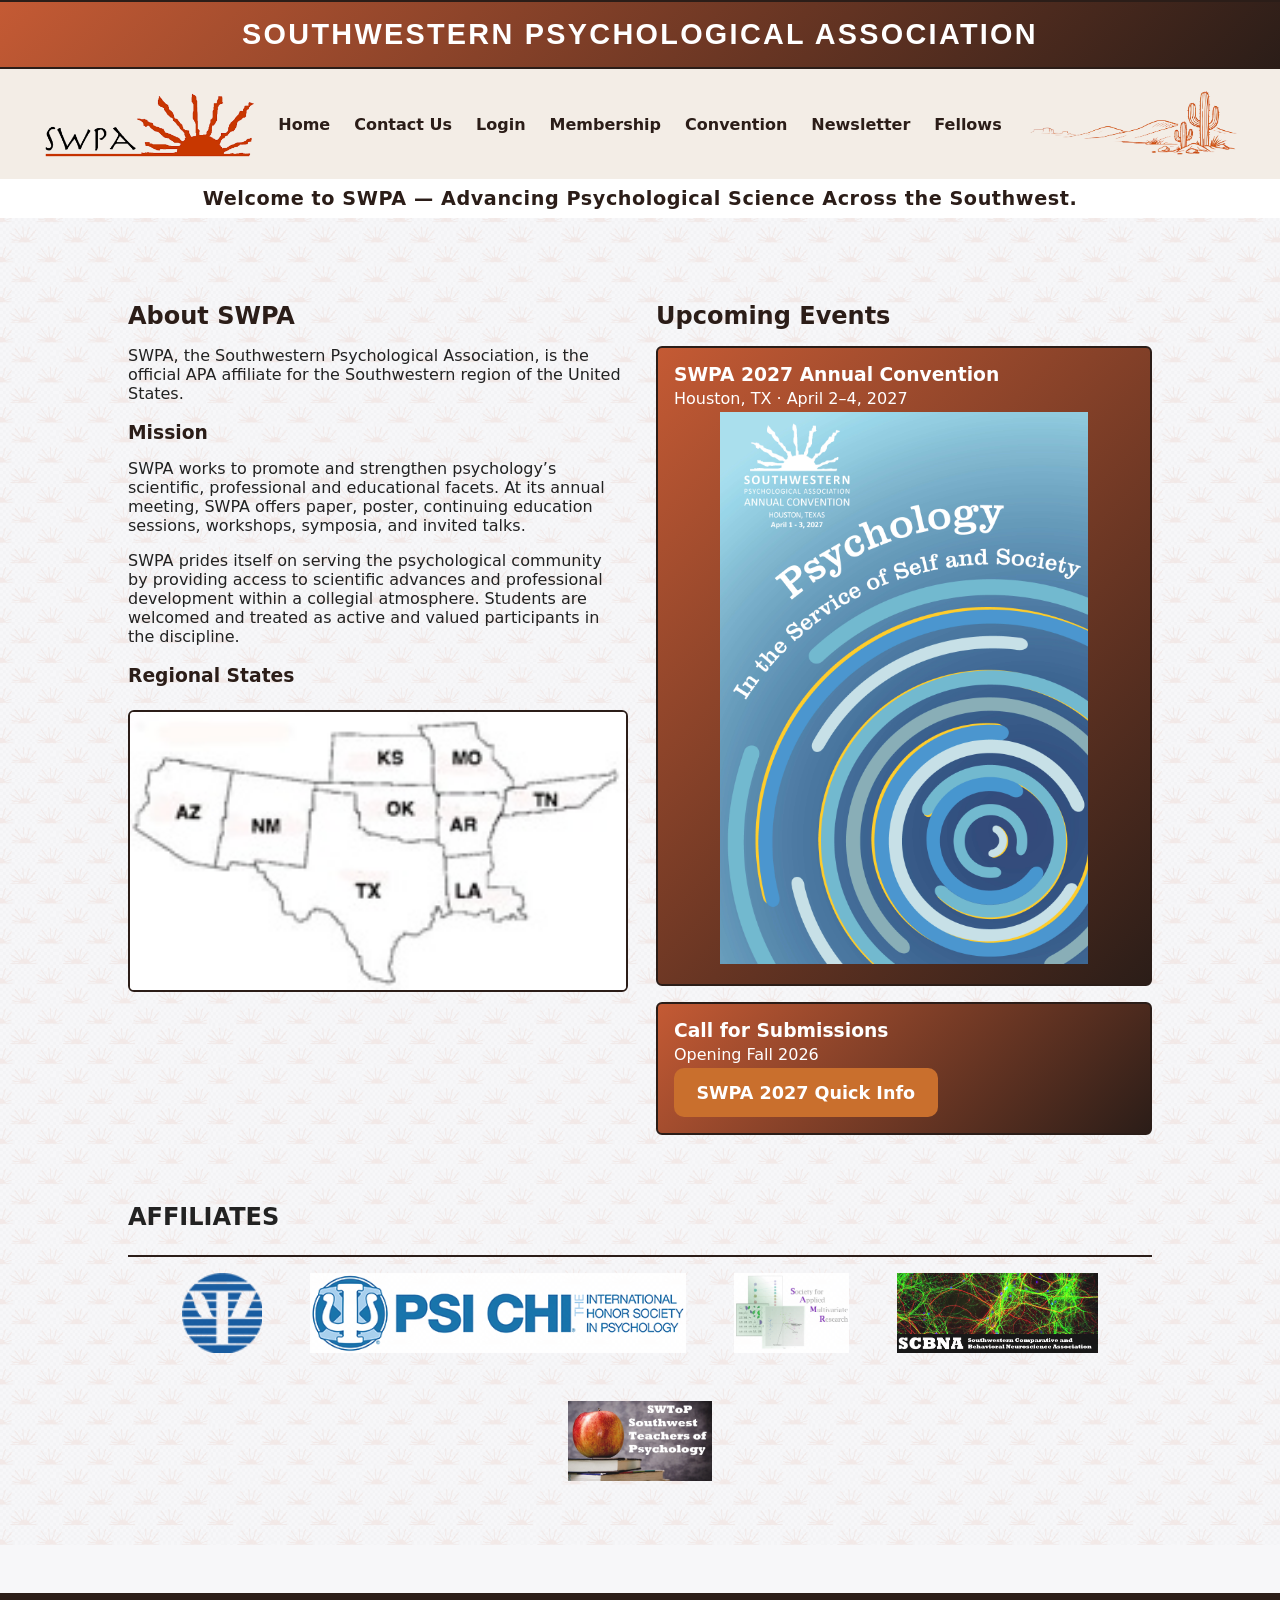
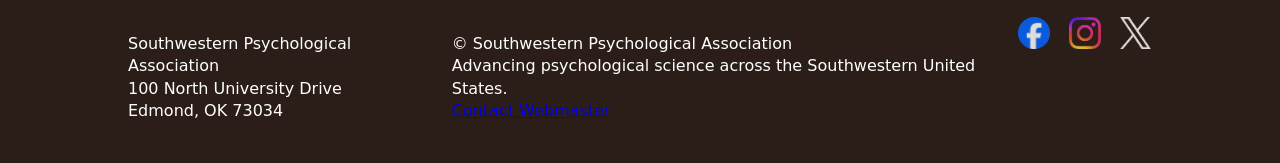
==== commit fca406c8: "Update index.html" ====
--- a/index.html
+++ b/index.html
@@ -2,9 +2,9 @@
 <html lang="en">
 <head>
     <meta charset="UTF-8">
+	<meta name="viewport" content="width=device-width, initial-scale=1.0">
     <title>Southwestern Psychological Association</title>
     <link rel="stylesheet" href="swpa.css">
-    <link rel="stylesheet" href="mobile.css">
 
 </head>
 
@@ -32,7 +32,7 @@
 	<ul class ="nav-center">
             <li><a href="index.html">Home</a></li>
             <li><a href="ContactSWPA.html">Contact Us</a></li>
-            <li><a href="https://www.xcdsystem.com/swpsych/member/member_home.cfm">Login</a></li>
+            <li><a href="https://www.xcdsystem.com/swpsych/member/">Login</a></li>
             <li><a href="Membership.html">Membership</a></li>
 
             <!-- Dropdown -->
@@ -151,8 +151,9 @@
         "Call for Submissions Opens Fall 2026.",
         "Welcome to SWPA — Advancing Psychological Science Across the Southwest.",
         "Students are valued participants in SWPA — Join us!",
-        "Your new message here",
-        "Another message here"
+        "Abstracts due November 20th",
+        "SWPA 2027 is hosted by the Royal Sonesta",
+		"Faculty & Professional, Consider Reviewing for SWPA!"
     ];
 
     let index = 0;
--- a/swpa.css
+++ b/swpa.css
@@ -273,12 +273,6 @@
 .hamburger-icon::before { top: -8px; }
 .hamburger-icon::after { top: 8px; }
 
-/* Logo left */
-.nav-left {
-    flex: 0 0 300px;
-    display: flex;
-    align-items: center;
-}
 
 /* Nav center */
 .nav-center {
@@ -305,11 +299,13 @@
     color: var(--swpa-orange);
 }
 
+/* Logo left */
 /* Logo right */
+.nav-left,
 .nav-right {
-    flex: 0 0 300px;
-    display: flex;
-    justify-content: flex-end;
+    flex: 0 1 250px;     /* allow shrinking */
+    max-width: 250px;    /* keeps your design */
+    display: flex;
     align-items: center;
 }
 
@@ -588,11 +584,15 @@
 }
 
 .btn-square {
-    width: 100%;
     display: block;
+    width: 100%;
+    box-sizing: border-box;
+    margin-left: 0;
+    margin-right: 0;
     border-radius: 6px !important;
     padding: 0.75rem 1.25rem;
 }
+
 
 .btn.primary { background: var(--swpa-dark); color: #fff; }
 .btn.warning { background: #c96f2d; color: #fff; }
